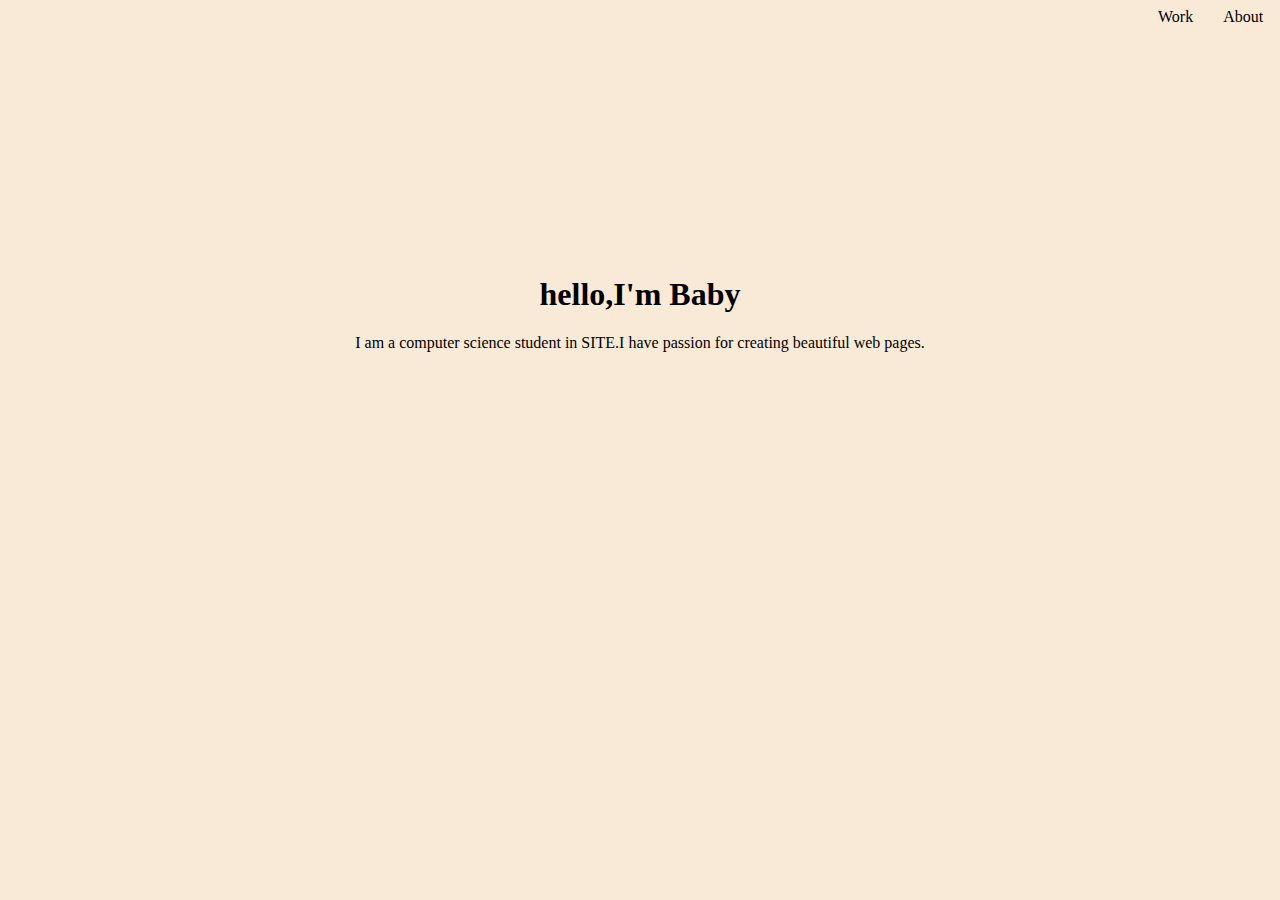
==== index.html @ 7ce6d565 "first commit" ====
<!DOCTYPE html>
<html lang="en">
<head>
    <meta charset="UTF-8">
    <meta name="viewport" content="width=device-width, initial-scale=1.0">
    <title>Document</title>
    <link rel="stylesheet" href="style.css">
</head>
<body>
    <div class="main">
        <div class="a">Work</div>
        <div class="b">About</div>
        <div class="c">Resume</div>
    </div>
    <h1>hello,I'm Baby</h1>
    <p>I am a computer science student in SITE.I have passion for creating beautiful web pages.</p>
</body>
</html>
---- style.css ----
body{
    background-color: rgb(249, 234, 216);
}
.main{
    display: flex;
    flex-direction: row;
    margin-left: 340px;
    padding-left: 10px;
}
.a{
    margin-left: 800px;
    cursor: pointer;
}
.b{
    margin-left:30px;
    cursor:pointer
}
.c{
    margin-left: 30px;
    cursor:pointer;
}
h1{
    text-align: center;
    margin-top:250px;
}
p{
    text-align: center;
}
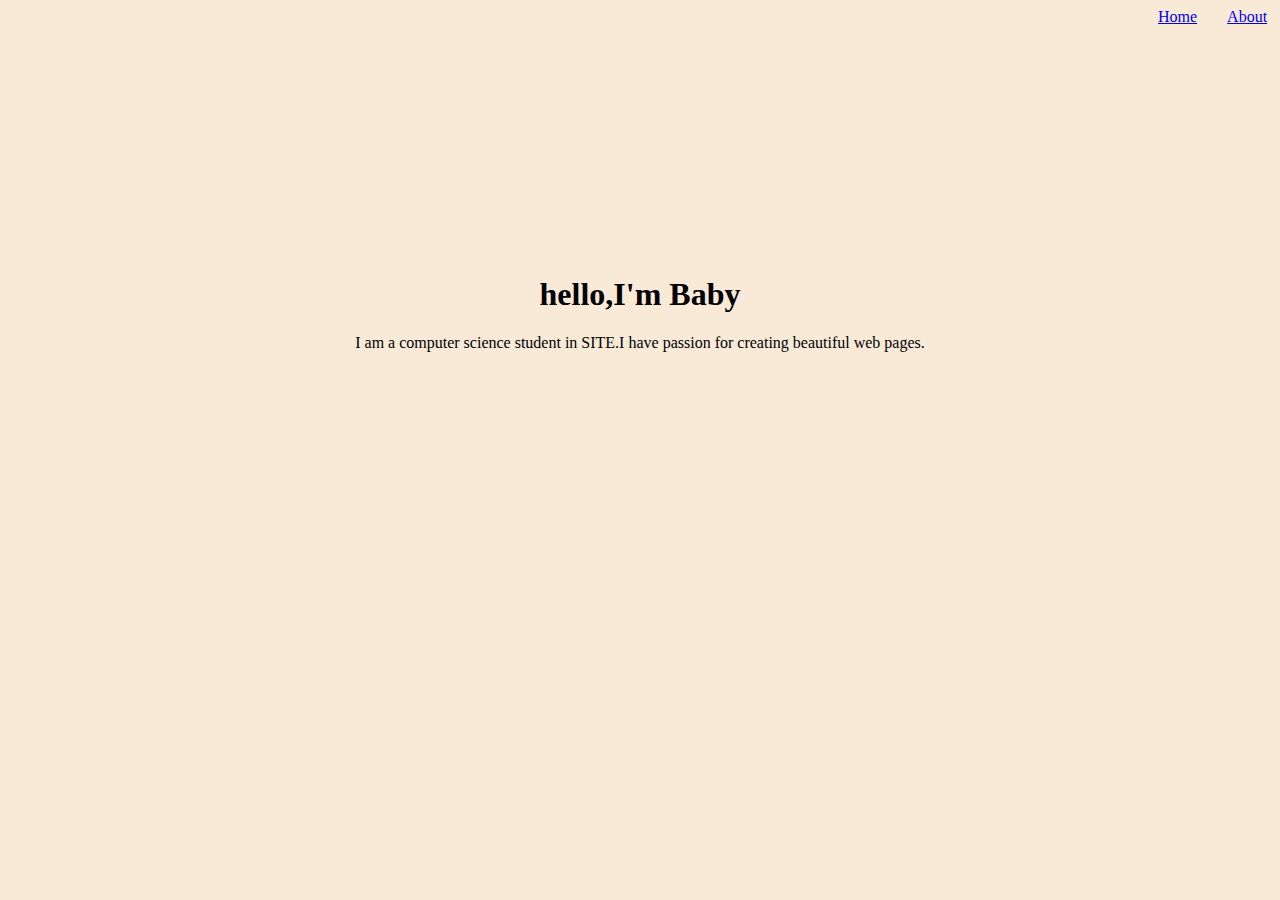
==== commit ad51ae77: "first commit" ====
--- a/index.html
+++ b/index.html
@@ -3,16 +3,16 @@
 <head>
     <meta charset="UTF-8">
     <meta name="viewport" content="width=device-width, initial-scale=1.0">
-    <title>Document</title>
+    <title>Home</title>
     <link rel="stylesheet" href="style.css">
 </head>
 <body>
     <div class="main">
-        <div class="a">Work</div>
-        <div class="b">About</div>
-        <div class="c">Resume</div>
-    </div>
+       <div class="a"> <a href="index.html">Home</a></div>
+        <div class="b"><a href="index2.html">About</a></div>
+        <div class="c"><a href="index3.html">Resume</a></div>
+    </div> 
     <h1>hello,I'm Baby</h1>
-    <p>I am a computer science student in SITE.I have passion for creating beautiful web pages.</p>
+    <p>I am a computer science student in SITE.I have passion for creating beautiful web pages.</p> 
 </body>
 </html>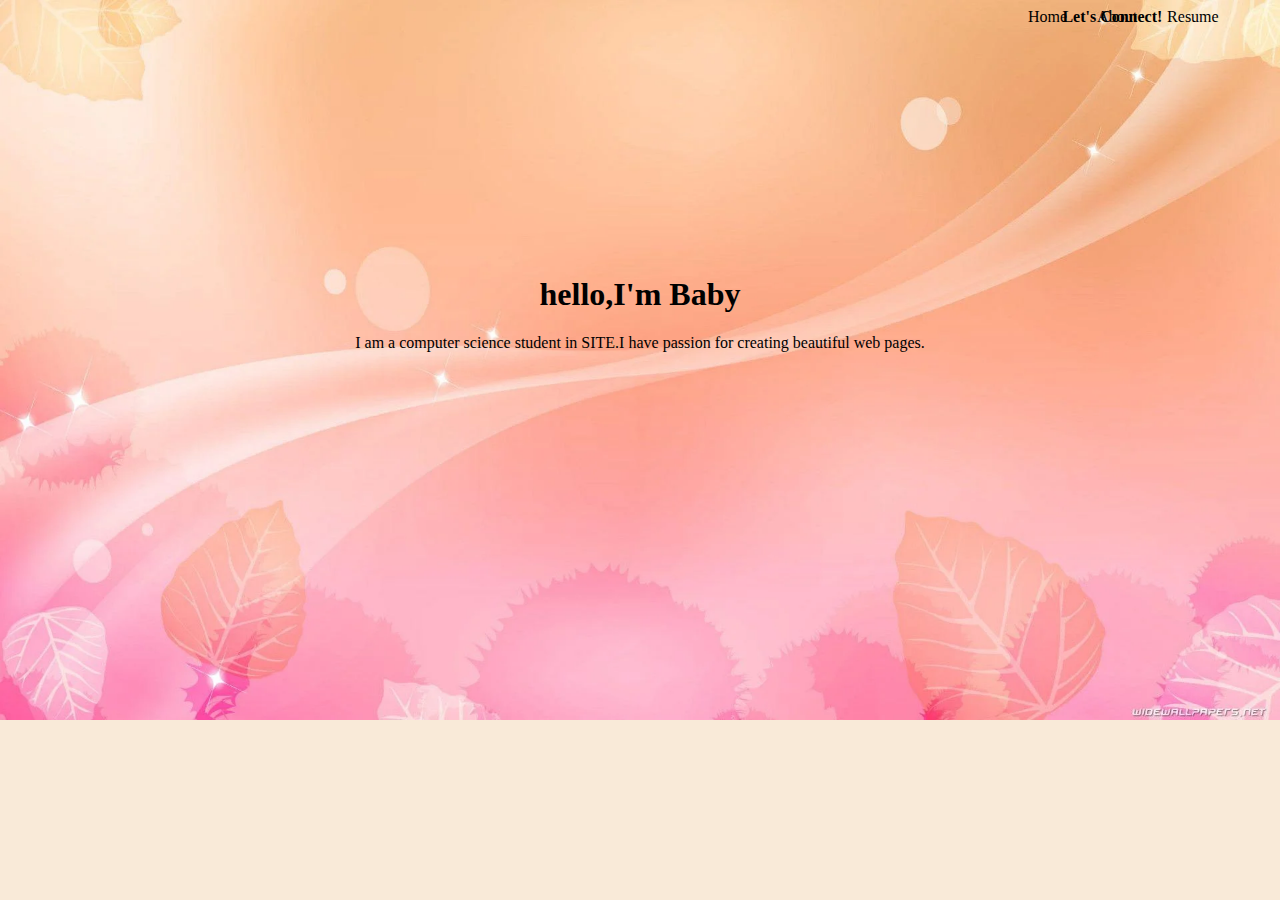
==== commit 5e88251d: "updated" ====
--- a/index.html
+++ b/index.html
@@ -11,6 +11,7 @@
        <div class="a"> <a href="index.html">Home</a></div>
         <div class="b"><a href="index2.html">About</a></div>
         <div class="c"><a href="index3.html">Resume</a></div>
+        <div class="d"><a href="https://www.linkedin.com/in/chandravathi-bondala-126915280/"><b>Let's Connect!</b></a></div>
     </div> 
     <h1>hello,I'm Baby</h1>
     <p>I am a computer science student in SITE.I have passion for creating beautiful web pages.</p> 
--- a/style.css
+++ b/style.css
@@ -1,23 +1,44 @@
 body{
     background-color: rgb(249, 234, 216);
+    background-image: url('pimg.webp');
+    background-repeat: no-repeat;
+    background-size: cover;
 }
 .main{
     display: flex;
     flex-direction: row;
-    margin-left: 340px;
+    margin-left: 310px;
     padding-left: 10px;
+
+}
+a:hover {
+    background-color:rgb(220, 192, 158);
+    font-size: 18px;
+  }
+a{
+    text-decoration: none;
+    color: black;
 }
 .a{
-    margin-left: 800px;
+    margin-left: 700px;
     cursor: pointer;
+}  
+.a:active{
+    color: black;
+    text-decoration: solid;
 }
 .b{
     margin-left:30px;
-    cursor:pointer
+    cursor:pointer;
 }
 .c{
     margin-left: 30px;
     cursor:pointer;
+}
+.d{
+    position: absolute;
+    left: 83%;
+    cursor: pointer;
 }
 h1{
     text-align: center;
@@ -25,5 +46,4 @@
 }
 p{
     text-align: center;
-}
-
+}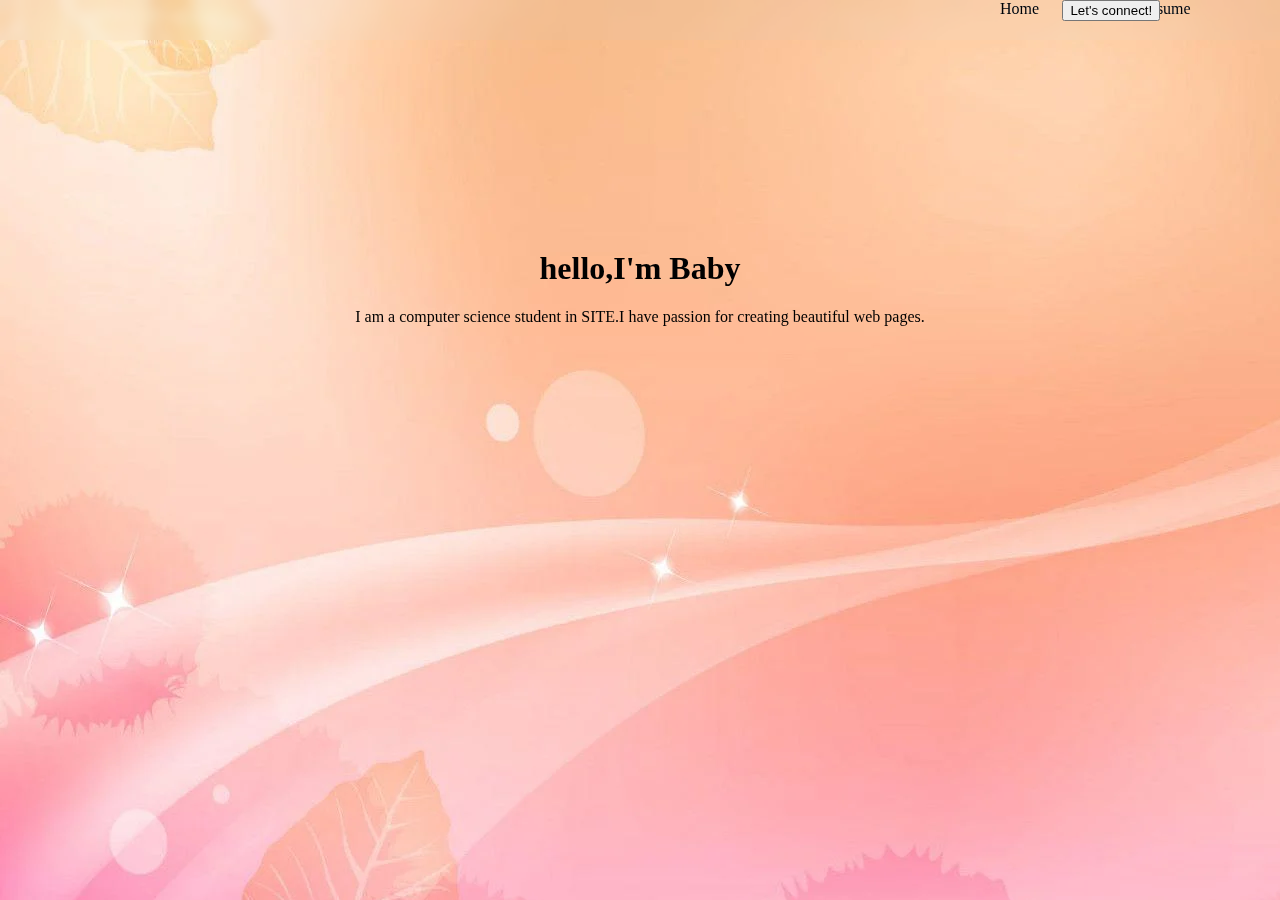
==== commit 2ea73629: "updated" ====
--- a/index.html
+++ b/index.html
@@ -7,12 +7,12 @@
     <link rel="stylesheet" href="style.css">
 </head>
 <body>
-    <div class="main">
-       <div class="a"> <a href="index.html">Home</a></div>
+    <header>
+        <div class="a"> <a href="index.html">Home</a></div>
         <div class="b"><a href="index2.html">About</a></div>
         <div class="c"><a href="index3.html">Resume</a></div>
-        <div class="d"><a href="https://www.linkedin.com/in/chandravathi-bondala-126915280/"><b>Let's Connect!</b></a></div>
-    </div> 
+        <button class="d"> <a href="https://www.linkedin.com/in/chandravathi-bondala-126915280/">Let's connect!</a></button>
+    </header>
     <h1>hello,I'm Baby</h1>
     <p>I am a computer science student in SITE.I have passion for creating beautiful web pages.</p> 
 </body>
--- a/style.css
+++ b/style.css
@@ -2,31 +2,47 @@
     background-color: rgb(249, 234, 216);
     background-image: url('pimg.webp');
     background-repeat: no-repeat;
-    background-size: cover;
+    background-size:auto;
 }
-.main{
-    display: flex;
-    flex-direction: row;
-    margin-left: 310px;
-    padding-left: 10px;
-
+header{
+    display:flex;
+    flex-direction:row;
+    background-color:rgb(227, 222, 226);
+    position:fixed;
+    left:0px;
+    top:0px;
+    width:100%;
+    height:40px;
+    backdrop-filter: blur(6px) saturate(0.9);
+    -webkit-background-clip: text;
 }
-a:hover {
+button:hover{
     background-color:rgb(220, 192, 158);
     font-size: 18px;
+}
+.a:hover {
+    background-color:rgb(220, 192, 158);
+    font-size: 18px;
+    height:25px;
+  }
+  .b:hover {
+    background-color:rgb(220, 192, 158);
+    font-size: 18px;
+    height:25px;
+  }
+  .c:hover {
+    background-color:rgb(220, 192, 158);
+    font-size: 18px;
+    height:25px;
   }
 a{
     text-decoration: none;
     color: black;
 }
 .a{
-    margin-left: 700px;
+    margin-left: 1000px;
     cursor: pointer;
 }  
-.a:active{
-    color: black;
-    text-decoration: solid;
-}
 .b{
     margin-left:30px;
     cursor:pointer;
